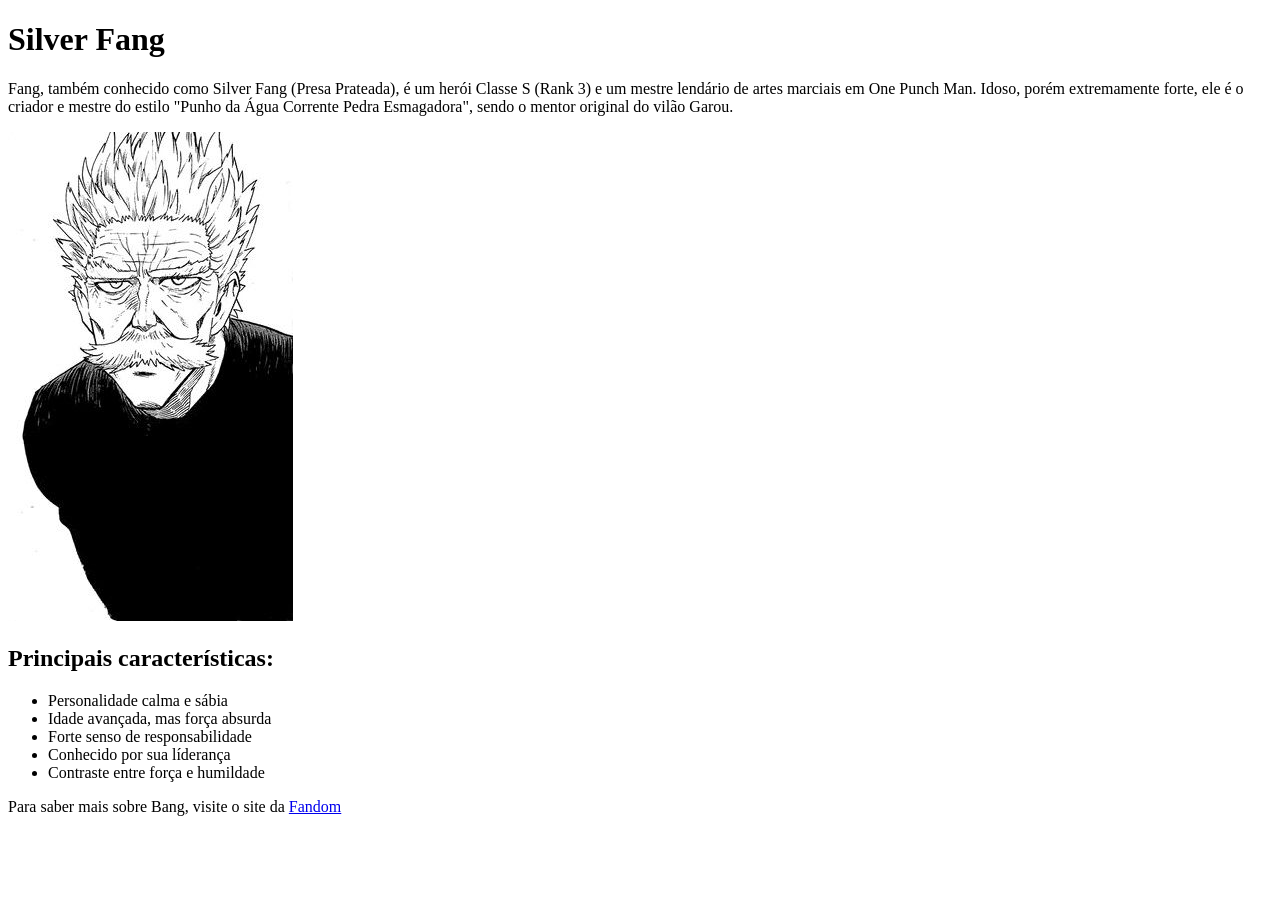
==== Bang.html @ 7698d147 "Add files via upload" ====
<!DOCTYPE html>
<html lang="pt_br">
<head>
    <meta charset="UTF-8">
    <meta name="viewport" content="width=device-width, initial-scale=1.0">
    <title>Silver Fang perfil</title>
</head>
<body>
    <h1>Silver Fang</h1>
    <p>Fang, também conhecido como
Silver Fang (Presa Prateada), é um herói Classe S (Rank 3) e um mestre lendário de artes marciais em One Punch Man. Idoso, porém extremamente forte, ele é o criador e mestre do estilo "Punho da Água Corrente Pedra Esmagadora", sendo o mentor original do vilão Garou.</p>
    <img src="img/Fang.jpg" alt="Imagem do Bang">
    <h2>Principais características:</h2>
    <ul>
        <li>Personalidade calma e sábia</li>
        <li>Idade avançada, mas força absurda</li>
        <li>Forte senso de responsabilidade</li>
        <li>Conhecido por sua líderança</li>
        <li>Contraste entre força e humildade</li>
    </ul>
    <p>Para saber mais sobre Bang, visite o site da
        <a href="https://onepunchman.fandom.com/wiki/Bang">Fandom</a></p>
</body>
</html>
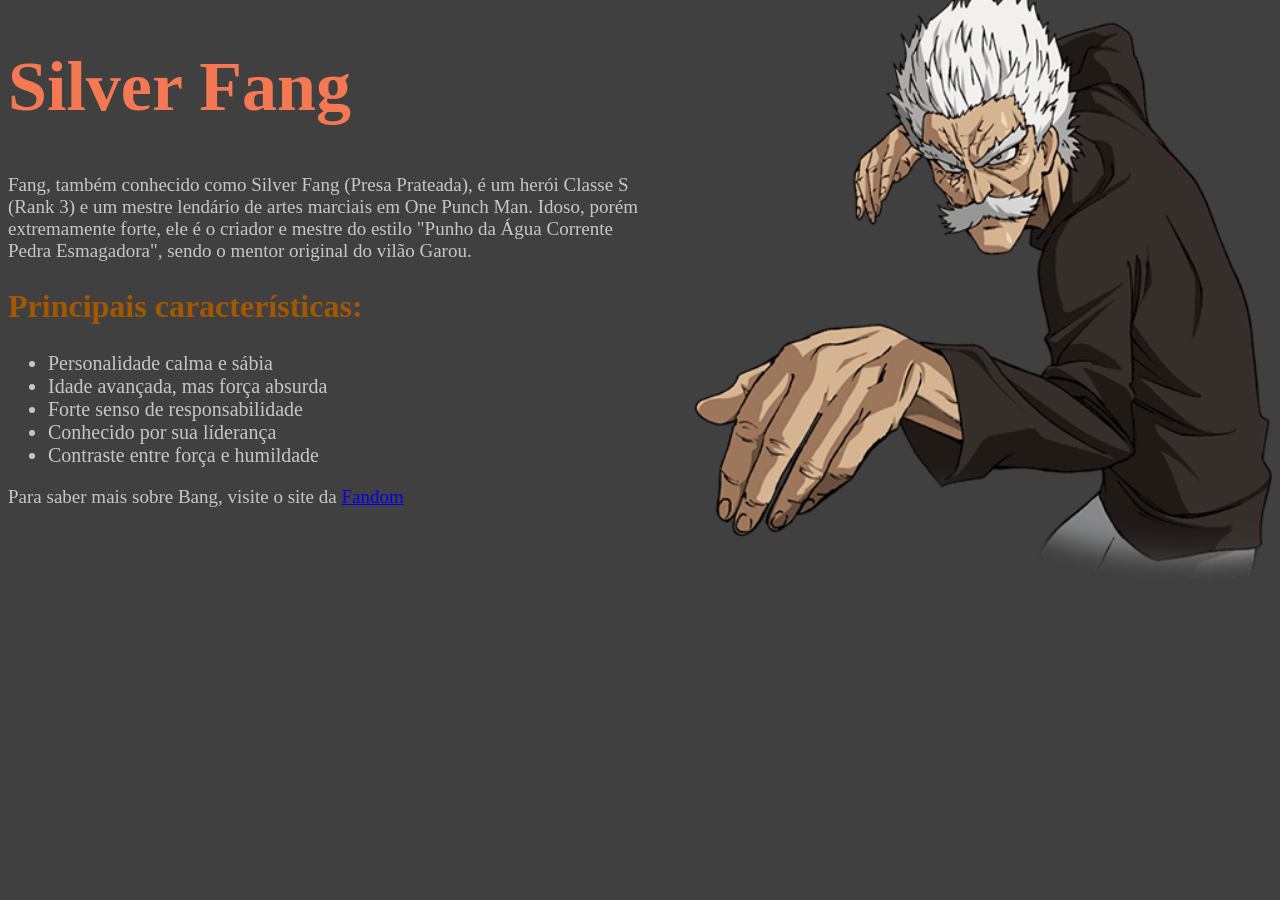
==== commit 80a1cd1c: "Add files via upload" ====
--- a/Bang.html
+++ b/Bang.html
@@ -3,13 +3,19 @@
 <head>
     <meta charset="UTF-8">
     <meta name="viewport" content="width=device-width, initial-scale=1.0">
+    <link rel="stylesheet" href="estilo.css">
     <title>Silver Fang perfil</title>
 </head>
-<body>
+<body class="Bang">
+    <div>
     <h1>Silver Fang</h1>
+    </div>
     <p>Fang, também conhecido como
 Silver Fang (Presa Prateada), é um herói Classe S (Rank 3) e um mestre lendário de artes marciais em One Punch Man. Idoso, porém extremamente forte, ele é o criador e mestre do estilo "Punho da Água Corrente Pedra Esmagadora", sendo o mentor original do vilão Garou.</p>
-    <img src="img/Fang.jpg" alt="Imagem do Bang">
+    <div>
+    <img src="img/kindpng_1206114.png" alt="Imagem do Bang">
+    </div>
+    <div>
     <h2>Principais características:</h2>
     <ul>
         <li>Personalidade calma e sábia</li>
@@ -18,6 +24,7 @@
         <li>Conhecido por sua líderança</li>
         <li>Contraste entre força e humildade</li>
     </ul>
+    </div>
     <p>Para saber mais sobre Bang, visite o site da
         <a href="https://onepunchman.fandom.com/wiki/Bang">Fandom</a></p>
 </body>
--- a/estilo.css
+++ b/estilo.css
@@ -0,0 +1,127 @@
+body{
+    background-color: hsl(0, 0%, 25%);
+    color: lab(94.25% 0.67 0.23 / 0.774);
+    table{
+        width: 500px;
+    }
+    img{
+        float: right;
+        margin-top: -300px;
+        height: 1100px;
+    }
+    p{
+        width: 50%;
+        font-size: 19px;
+    }
+    h1{
+        color:rgba(212, 11, 11, 0.952);
+        font-size: 70px;
+    }
+    h2{
+        color:rgb(163, 163, 28);
+        font-size: 32px;
+    }
+    li{
+        font-size: 20px;
+    }
+}
+.Genos{
+    background-color: hsl(0, 0%, 25%);
+    color: lab(94.25% 0.67 0.23 / 0.774);
+    
+    img{
+        float: right;
+        margin-top: -200px;
+        height: 450px;
+    }
+    p{
+        width: 50%;
+        font-size: 19px;
+    }
+    h1{
+        color:rgba(223, 101, 1, 0.952);
+        font-size: 70px;
+    }
+    h2{
+        color:rgb(184, 181, 15);
+        font-size: 32px;
+    }
+    li{
+        font-size: 20px;
+    }
+}
+.Garou{
+    background-color: hsl(0, 0%, 25%);
+    color: lab(94.25% 0.67 0.23 / 0.774);
+    
+    img{
+        float: right;
+        margin-top: -400px;
+        height: 700px;
+    }
+    p{
+        width: 50%;
+        font-size: 19px;
+    }
+    h1{
+        color:rgba(248, 99, 0, 0.952);
+        font-size: 70px;
+    }
+    h2{
+        color:rgb(241, 241, 236);
+        font-size: 32px;
+    }
+    li{
+        font-size: 20px;
+    }
+}
+.King{
+    background-color: hsl(0, 0%, 25%);
+    color: lab(94.25% 0.67 0.23 / 0.774);
+    
+    img{
+        float: right;
+        margin-top: -370px;
+        height: 650px;
+    }
+    p{
+        width: 50%;
+        font-size: 19px;
+    }
+    h1{
+        color:rgba(206, 2, 2, 0.952);
+        font-size: 70px;
+    }
+    h2{
+        color:rgb(207, 177, 3);
+        font-size: 32px;
+    }
+    li{
+        font-size: 20px;
+    }
+}
+.Bang{
+    background-color: hsl(0, 0%, 25%);
+    color: lab(94.25% 0.67 0.23 / 0.774);
+    
+    img{
+        float: right;
+        margin-top: -300px;
+        height: 600px;
+    }
+    p{
+        width: 50%;
+        font-size: 19px;
+    }
+    h1{
+        color:rgba(253, 123, 83, 0.952);
+        font-size: 70px;
+    }
+    h2{
+        color:rgb(163, 87, 1);
+        font-size: 32px;
+    }
+    li{
+        font-size: 20px;
+    }
+}
